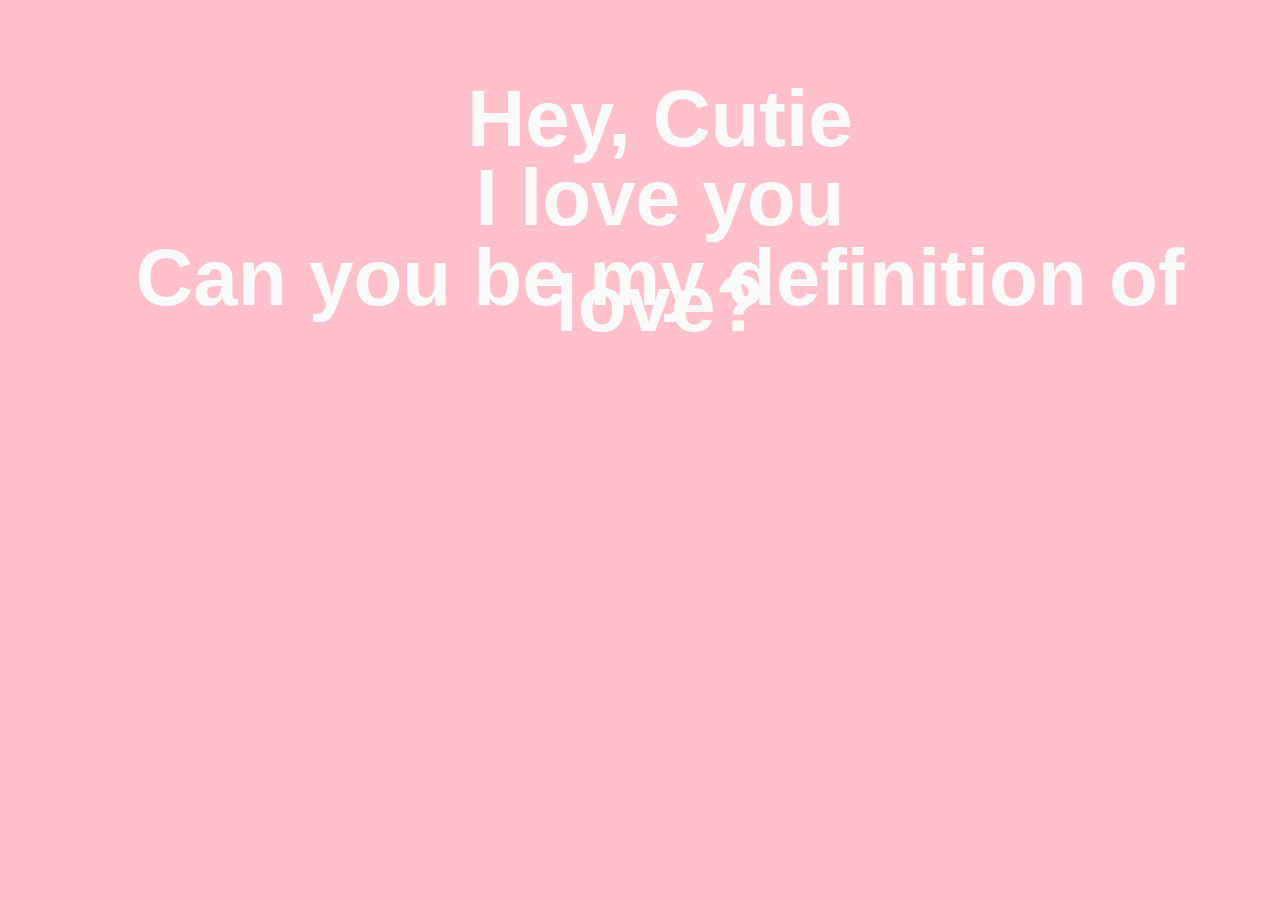
==== love.html @ a11626da "First commit" ====
<!DOCTYPE html>
<html lang="en">
<head>
    <meta charset="UTF-8">
    <meta name="viewport" content="width=device-width, initial-scale=1.0">
    <link rel="stylesheet" href="style.css">
    <title>❤️ Be Mine Forever ❤️</title>
</head>
<body>
    <table>
        <ul>
            <h1>Hey, Cutie</h1>
        </ul>
        <ul>
            <h1>I love you</h1>
        </ul>
        <ul>
            <h1>Can you be my definition of love?</h1>
        </ul>
    </table>
</body>
</html>
---- style.css ----
body {
    font: 100%;
    margin: 20px;
    padding: 2.5%;
    line-height: 26px;
    background-color: #ffc0cb;
    font-family: 'Sachiko', sans-serif;   
    color: #fafafa;
    text-align: center;           
}

h1 {
    font-size: 500%;
}

button {
    border: none;
    background: none;
    padding: 80px 160px;
    margin: 4px 2px;
    text-align: center;
    text-decoration: none;
    display: inline-block;
    font-size: 16px;
    transition-duration: 0.4s;
    cursor: pointer;
}

.buttonYes {
    border-radius: 20%;
    background-color: transparent;
    color: #6ce0f0;
}

.buttonYes:hover {
    border-radius: 45%;
    background-color: #6ce0f0;
    color: #fafafa;
}

.buttonNo {
    border-radius: 20%;
    background-color: transparent;
    color: #f0a56c;
}

.buttonNo:hover {
    border-radius: 45%;
    background-color: #f0a56c;
    color: #fafafa;
}
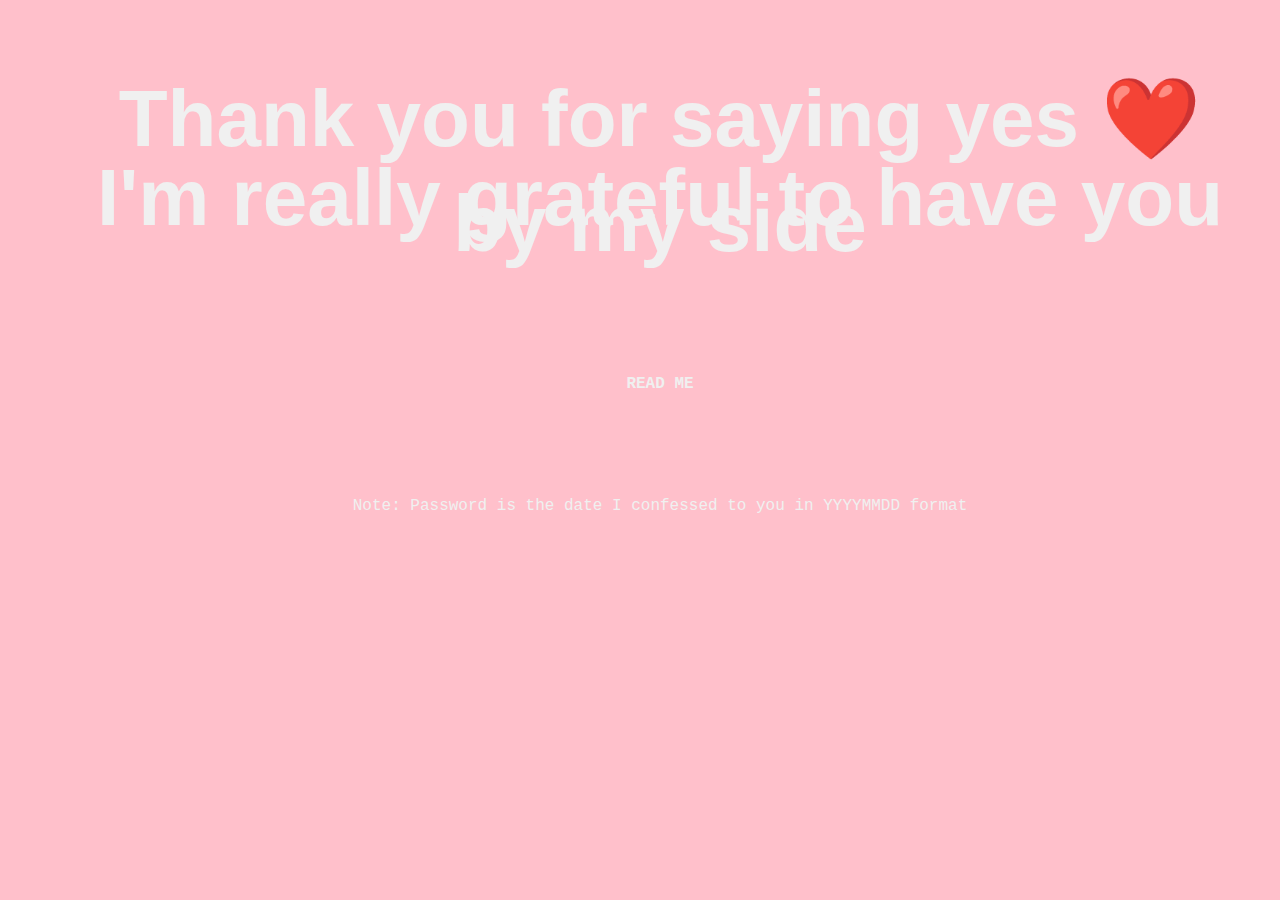
==== commit 42d5b385: "Added ReadMe button" ====
--- a/love.html
+++ b/love.html
@@ -4,18 +4,22 @@
     <meta charset="UTF-8">
     <meta name="viewport" content="width=device-width, initial-scale=1.0">
     <link rel="stylesheet" href="style.css">
+    <style>@import url('https://fonts.cdnfonts.com/css/sachiko');</style>
     <title>❤️ Be Mine Forever ❤️</title>
 </head>
 <body>
     <table>
         <ul>
-            <h1>Hey, Cutie</h1>
+            <h1>Thank you for saying yes ❤️</h1>
         </ul>
         <ul>
-            <h1>I love you</h1>
+            <h1>I'm really grateful to have you by my side</h1>
         </ul>
         <ul>
-            <h1>Can you be my definition of love?</h1>
+            <a href="https://pastebin.com/z7tgV7Yd" target="_blank"><button class="readMe"> READ ME </button></a>
+        </ul>
+        <ul>
+            <p style="font-family: 'Courier New', Courier, monospace;">Note: Password is the date I confessed to you in YYYYMMDD format</p>
         </ul>
     </table>
 </body>
--- a/style.css
+++ b/style.css
@@ -5,7 +5,7 @@
     line-height: 26px;
     background-color: #ffc0cb;
     font-family: 'Sachiko', sans-serif;   
-    color: #fafafa;
+    color: #f0f0f0;
     text-align: center;           
 }
 
@@ -14,6 +14,8 @@
 }
 
 button {
+    font-family: 'Courier New', Courier, monospace;
+    font-weight: bold;
     border: none;
     background: none;
     padding: 80px 160px;
@@ -35,7 +37,7 @@
 .buttonYes:hover {
     border-radius: 45%;
     background-color: #6ce0f0;
-    color: #fafafa;
+    color: #f0f0f0;
 }
 
 .buttonNo {
@@ -47,5 +49,17 @@
 .buttonNo:hover {
     border-radius: 45%;
     background-color: #f0a56c;
-    color: #fafafa;
+    color: #f0f0f0;
 }
+
+.readMe {
+    border-radius: 20%;
+    background-color: transparent;
+    color: #f0f0f0;
+}
+
+.readMe:hover {
+    border-radius: 50%;
+    background-color: #FFBFF0;
+    color: #f0f0f0;
+}